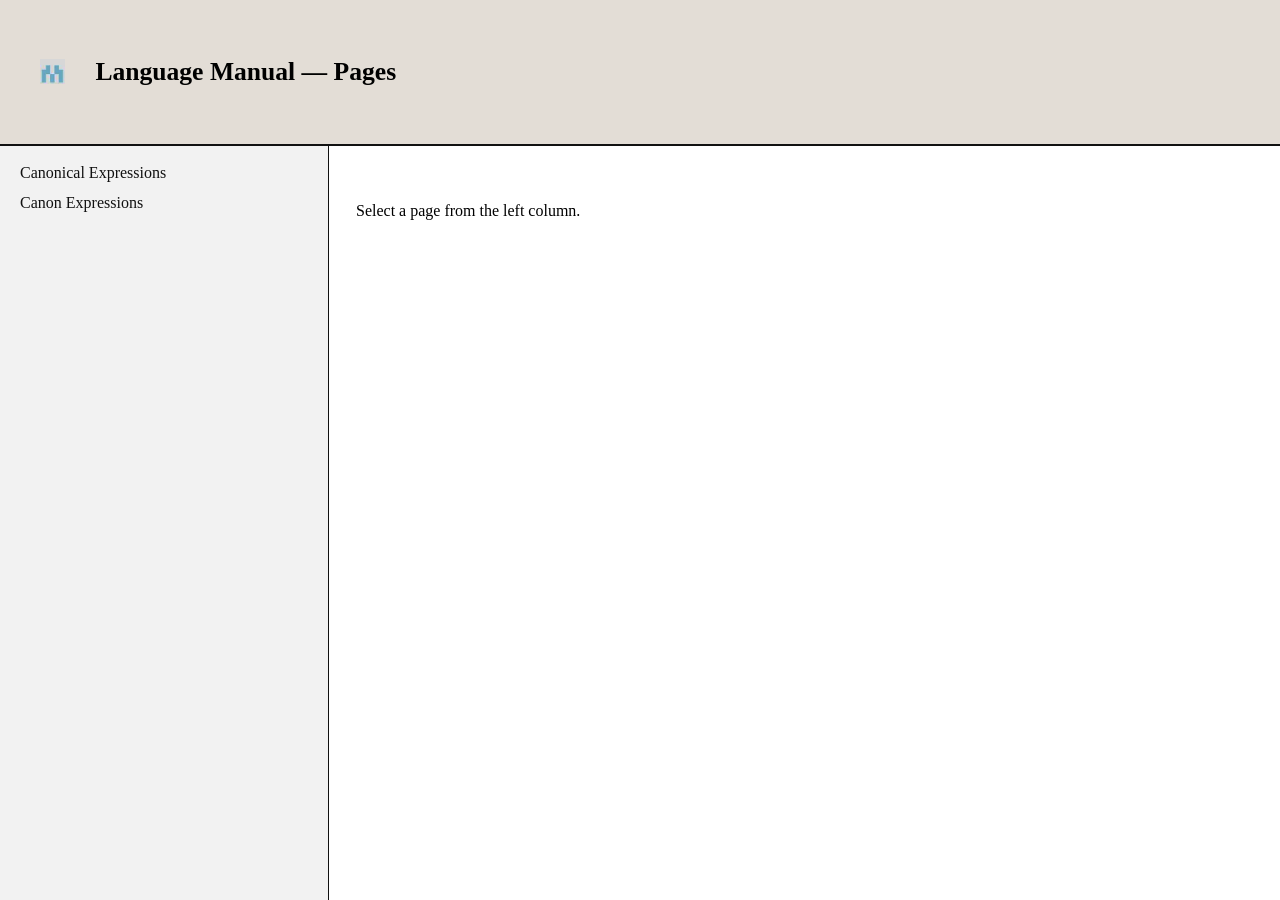
==== index.html @ a96cc7ec "initial upload" ====
<!DOCTYPE html>
<html lang="en">
<head>
  <meta charset="UTF-8">
  <meta name="viewport" content="width=device-width, initial-scale=1.0">
  <title>Language Manual</title>

  <!-- Favicon -->
  <link rel="icon" href="favicon.png">

  <!-- Main stylesheet -->
  <link rel="stylesheet" href="css/style.css">
</head>

<body>

<header class="header-bar">
  <span class="site-title">
    <img src="favicon.png" alt="favicon" class="favicon-inline">
    Language Manual — Pages
  </span>
</header>

<div class="sidebar">
  <a href="#" onclick="loadPage('canonical-expressions.html')">Canonical Expressions</a>
  <a href="#" onclick="loadPage('canon-expressions.html')">Canon Expressions</a>
</div>

<main id="content">
  <p class="intro-text">Select a page from the left column.</p>
</main>

<script>
function loadPage(page) {
  fetch(page)
    .then(response => {
      if (!response.ok) {
        throw new Error("Network error");
      }
      return response.text();
    })
    .then(html => {
      document.getElementById('content').innerHTML = html;
    })
    .catch(err => {
      document.getElementById('content').innerHTML =
        "<p>Error loading page.</p>";
    });
}
</script>

</body>
</html>
---- css/style.css ----
/* Reset */
body {
  margin: 0;
  padding: 0;
}

/* Main content area */
main {
  padding: 40px;
  margin-left: 3in; /* matches sidebar width */
}

/* 1.5 inch header bar */
.header-bar {
  width: 100%;
  height: 1.5in;
  background: #e3ddd6;
  border-bottom: 2px solid #111111; /* full-width line */
  display: flex;
  align-items: center;
  padding-left: 40px;
  position: relative;
  z-index: 10; /* ensures the line stays visible above sidebar */
}

.header-bar .site-title {
  font-size: 1.6rem;
  font-weight: 600;
}

/* Sidebar (left column) */
.sidebar {
  width: 3in;
  background: #f2f2f2;
  height: calc(100vh - 1.5in); /* full height minus header bar */
  position: fixed;
  top: 1.5in; /* sits directly under header bar */
  left: 0;
  padding: 20px;
  border-right: 1px solid #111111; /* vertical line between sidebar + content */
}

/* Sidebar links */
.sidebar a {
  display: block;
  margin-bottom: 12px;
  color: #111111;
  text-decoration: none;
}

.sidebar a:hover {
  opacity: 0.6;
}

/* Dropdown (if used later) */
nav li {
  display: inline-block;
  margin-left: 20px;
}

a {
  text-decoration: none;
  color: #111111;
}

a:hover {
  opacity: 0.6;
}

/* Dropdown container */
.dropdown {
  position: relative;
  display: inline-block;
}

/* Hidden menu */
.dropdown-menu {
  display: none;
  position: absolute;
  background: #ffffff;
  padding: 10px 0;
  margin: 0;
  list-style: none;
  border: 1px solid #ddd;
}

/* Show on hover */
.dropdown:hover .dropdown-menu {
  display: block;
}

/* Menu items */
.dropdown-menu li {
  display: block;
  padding: 5px 20px;
}

.dropdown-menu li a {
  color: #111111;
  text-decoration: none;
}

.dropdown-menu li a:hover {
  opacity: 0.6;
}

/* Intro text shift (~1 cm) */
.intro-text {
  padding-left: 28px;
}
/* Favicon in header bar */
.favicon-inline {
  width: 25px;
  height: 25px;
  vertical-align: middle;
  margin-right: 24px;

  /* Move the icon upward */
  position: relative;
  top: -3px;
}
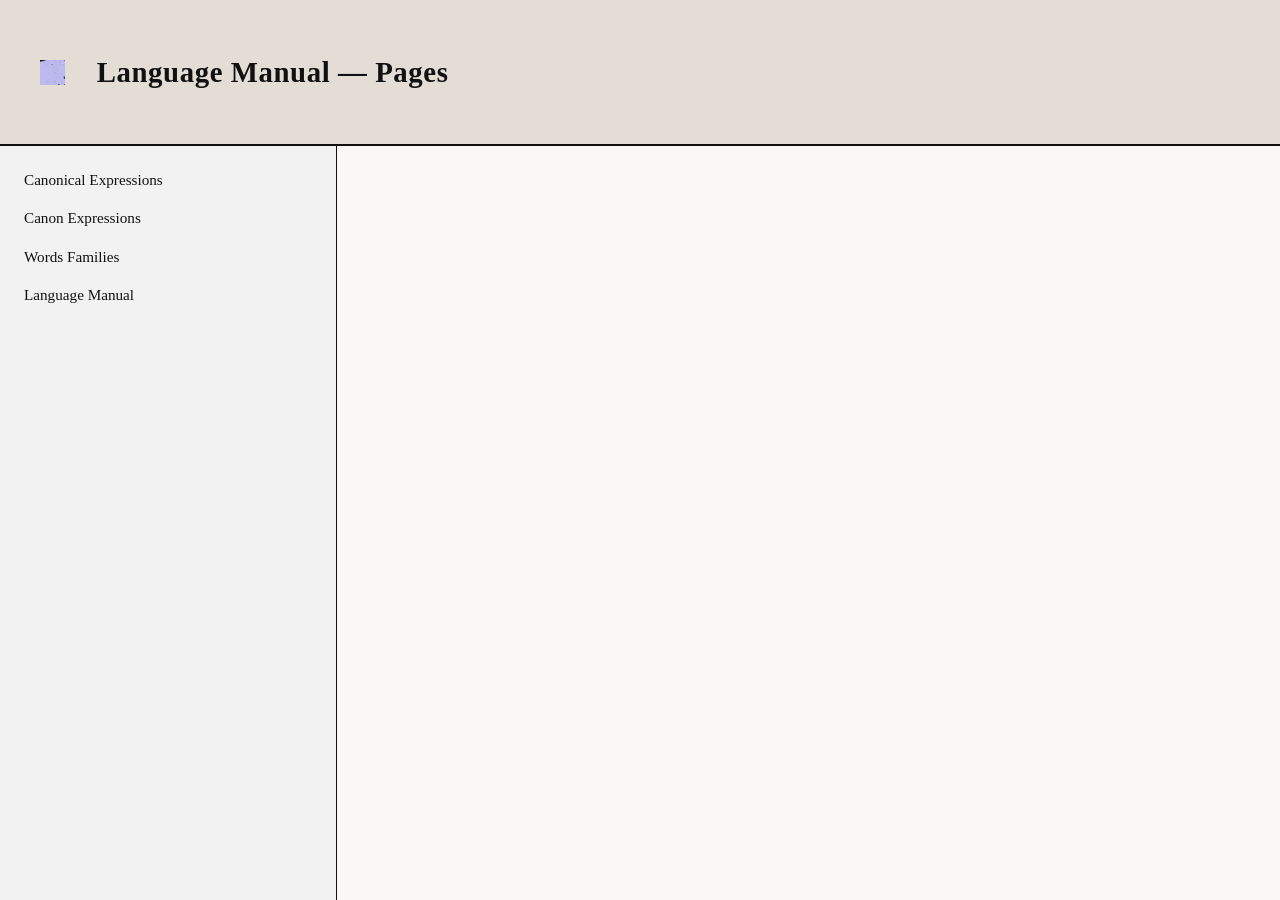
==== commit 867b3064: "2026-june-8 upload language manual." ====
--- a/index.html
+++ b/index.html
@@ -24,6 +24,9 @@
 <div class="sidebar">
   <a href="#" onclick="loadPage('canonical-expressions.html')">Canonical Expressions</a>
   <a href="#" onclick="loadPage('canon-expressions.html')">Canon Expressions</a>
+  <a href="#" onclick="loadPage('word-families.html')">Words Families</a>
+   <a href="#" onclick="loadPage('language-manual.html')">Language Manual</a>
+
 </div>
 
 <main id="content">
--- a/css/style.css
+++ b/css/style.css
@@ -2,120 +2,149 @@
 body {
   margin: 0;
   padding: 0;
+  padding-top: 0.3in; 
+  font-family: "Georgia", "Times New Roman", serif;
+  color: #111111;
+  background-color: #f9f8f6;
+  line-height: 1.6;
 }
 
-/* Main content area */
-main {
-  padding: 40px;
-  margin-left: 3in; /* matches sidebar width */
+#content {
+  margin-left: calc(3in + 40px);
+  padding: 60px;
+  max-width: 750px;
+  margin-right: auto;
 }
 
-/* 1.5 inch header bar */
+/* Book column */
+.book {
+  width: 5.5in;              /* your desired column width */
+  margin: 0 auto;            /* centers the column */
+  padding: 0;                /* optional: keep it clean */
+}
+
+
+
+/* Header bar */
 .header-bar {
   width: 100%;
   height: 1.5in;
   background: #e3ddd6;
-  border-bottom: 2px solid #111111; /* full-width line */
+  border-bottom: 2px solid #111111;
   display: flex;
   align-items: center;
   padding-left: 40px;
-  position: relative;
-  z-index: 10; /* ensures the line stays visible above sidebar */
+  position: fixed;
+  top: 0;
+  left: 0;
+  z-index: 10;
 }
 
+
 .header-bar .site-title {
-  font-size: 1.6rem;
+  font-size: 1.8rem;
   font-weight: 600;
+  letter-spacing: 0.02em;
 }
 
-/* Sidebar (left column) */
+/* Sidebar */
 .sidebar {
   width: 3in;
   background: #f2f2f2;
-  height: calc(100vh - 1.5in); /* full height minus header bar */
+  height: calc(100vh - 1.5in);
   position: fixed;
-  top: 1.5in; /* sits directly under header bar */
+  top: 1.5in;
   left: 0;
-  padding: 20px;
-  border-right: 1px solid #111111; /* vertical line between sidebar + content */
+  padding: 24px;
+  border-right: 1px solid #111111;
+  overflow-y: auto;
 }
 
-/* Sidebar links */
 .sidebar a {
   display: block;
-  margin-bottom: 12px;
+  margin-bottom: 14px;
   color: #111111;
   text-decoration: none;
+  font-size: 0.95rem;
 }
 
 .sidebar a:hover {
   opacity: 0.6;
 }
 
-/* Dropdown (if used later) */
-nav li {
-  display: inline-block;
-  margin-left: 20px;
+/* Typography */
+h1 {
+  font-size: 2rem;
+  font-weight: 600;
+  margin-top: 0;
+  margin-bottom: 0.5em;
 }
 
-a {
-  text-decoration: none;
-  color: #111111;
+h2 {
+  font-size: 1.3rem;
+  font-weight: 500;
+  margin-top: 0;
+  margin-bottom: 1.2em;
+  color: #333333;
 }
 
-a:hover {
-  opacity: 0.6;
+h3 {
+  font-size: 1.1rem;
+  font-weight: 600;
+  margin-top: 2em;
+  margin-bottom: 0.6em;
+  color: #222222;
 }
 
-/* Dropdown container */
-.dropdown {
-  position: relative;
-  display: inline-block;
+p {
+  margin-bottom: 1em;
 }
 
-/* Hidden menu */
-.dropdown-menu {
-  display: none;
-  position: absolute;
-  background: #ffffff;
-  padding: 10px 0;
-  margin: 0;
-  list-style: none;
-  border: 1px solid #ddd;
+ul {
+  margin-left: 1.5em;
+  margin-bottom: 1em;
 }
 
-/* Show on hover */
-.dropdown:hover .dropdown-menu {
-  display: block;
+li {
+  margin-bottom: 0.4em;
 }
 
-/* Menu items */
-.dropdown-menu li {
-  display: block;
-  padding: 5px 20px;
+/* Timestamp and closing */
+.timestamp {
+  font-size: 0.9rem;
+  color: #555555;
+  margin-bottom: 1.5em;
 }
 
-.dropdown-menu li a {
-  color: #111111;
-  text-decoration: none;
-}
-
-.dropdown-menu li a:hover {
-  opacity: 0.6;
+.closing {
+  font-size: 0.85rem;
+  color: #555555;
+  margin-top: 3em;
+  border-top: 1px solid #ccc;
+  padding-top: 1em;
 }
 
 /* Intro text shift (~1 cm) */
 .intro-text {
   padding-left: 28px;
 }
+
 /* Favicon in header bar */
 .favicon-inline {
   width: 25px;
   height: 25px;
   vertical-align: middle;
   margin-right: 24px;
-
-  /* Move the icon upward */
   position: relative;
   top: -3px;
 }
+
+/* Optional: subtle section dividers for long manuals */
+.content h3::before {
+  content: "—";
+  color: #999999;
+  margin-right: 6px;
+}
+  .book {
+  outline: 4px solid red !important;
+}
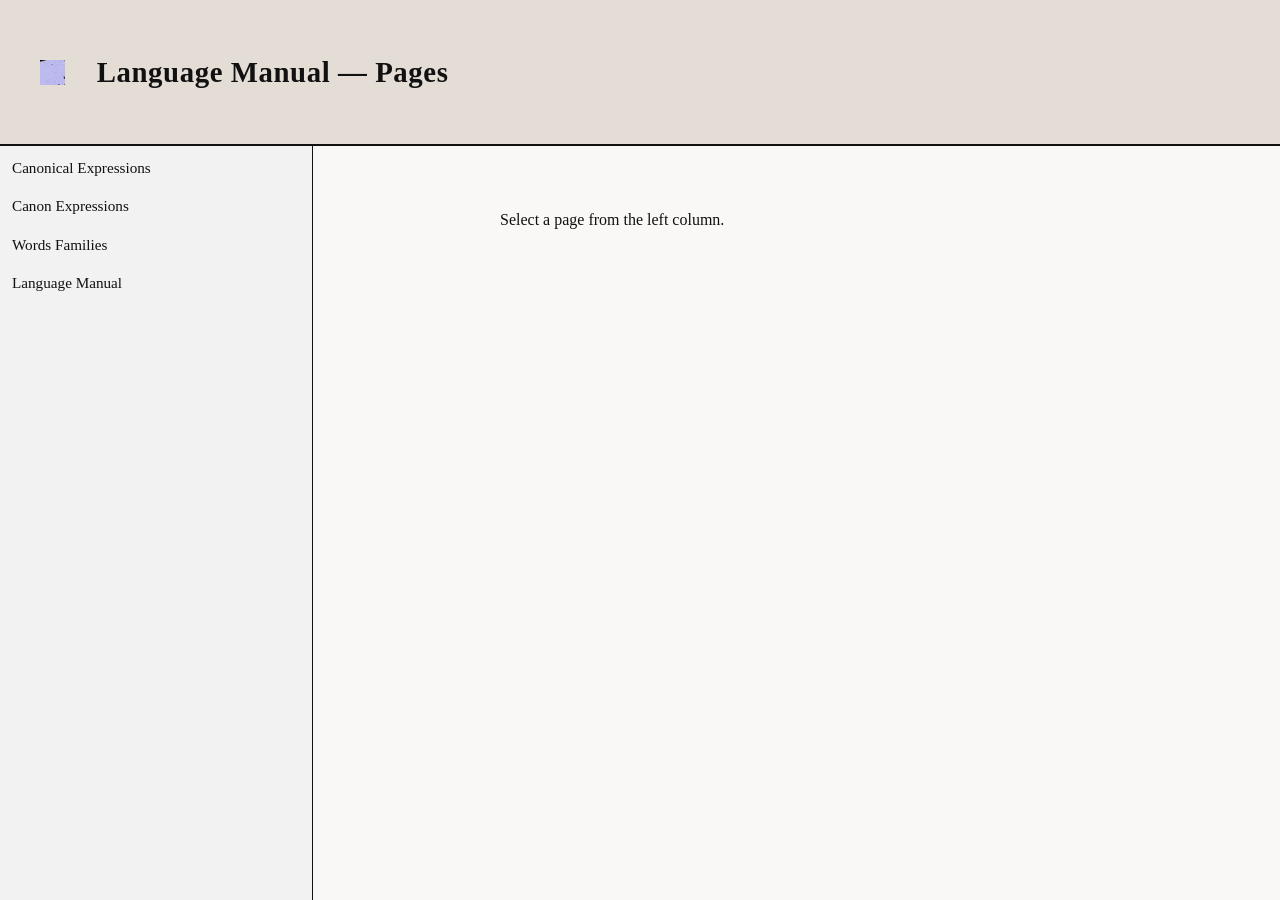
==== commit affe4fb0: "2026-june-6 update language manual with files" ====
--- a/index.html
+++ b/index.html
@@ -25,8 +25,7 @@
   <a href="#" onclick="loadPage('canonical-expressions.html')">Canonical Expressions</a>
   <a href="#" onclick="loadPage('canon-expressions.html')">Canon Expressions</a>
   <a href="#" onclick="loadPage('word-families.html')">Words Families</a>
-   <a href="#" onclick="loadPage('language-manual.html')">Language Manual</a>
-
+  <a href="#" onclick="loadPage('language-manual.html')">Language Manual</a>
 </div>
 
 <main id="content">
--- a/css/style.css
+++ b/css/style.css
@@ -2,7 +2,7 @@
 body {
   margin: 0;
   padding: 0;
-  padding-top: 0.3in; 
+  padding-top: 0.3in;
   font-family: "Georgia", "Times New Roman", serif;
   color: #111111;
   background-color: #f9f8f6;
@@ -10,20 +10,34 @@
 }
 
 #content {
-  margin-left: calc(3in + 40px);
-  padding: 60px;
+  margin-left: calc(4.5in + 40px);
+  padding: 0px;
+  padding-top: 162px; /* 117px + ~45px */
   max-width: 750px;
   margin-right: auto;
 }
 
-/* Book column */
+/* BOOK CONTAINER */
 .book {
-  width: 5.5in;              /* your desired column width */
-  margin: 0 auto;            /* centers the column */
-  padding: 0;                /* optional: keep it clean */
+  width: 500px;
+  margin: 0 auto;
+  padding: 0;
 }
 
+/* Book heading */
+.book h1 {
+  font-size: 20px;
+  line-height: 1.2;
+  font-weight: 600;
+  margin: 0 0 38px 0;
+  padding: 0 20px;
+}
 
+/* Book paragraphs */
+.book p {
+  margin: 0 0 16px 0;
+  padding: 0 20px;
+}
 
 /* Header bar */
 .header-bar {
@@ -40,7 +54,6 @@
   z-index: 10;
 }
 
-
 .header-bar .site-title {
   font-size: 1.8rem;
   font-weight: 600;
@@ -55,7 +68,7 @@
   position: fixed;
   top: 1.5in;
   left: 0;
-  padding: 24px;
+  padding: 12px;
   border-right: 1px solid #111111;
   overflow-y: auto;
 }
@@ -145,6 +158,3 @@
   color: #999999;
   margin-right: 6px;
 }
-  .book {
-  outline: 4px solid red !important;
-}
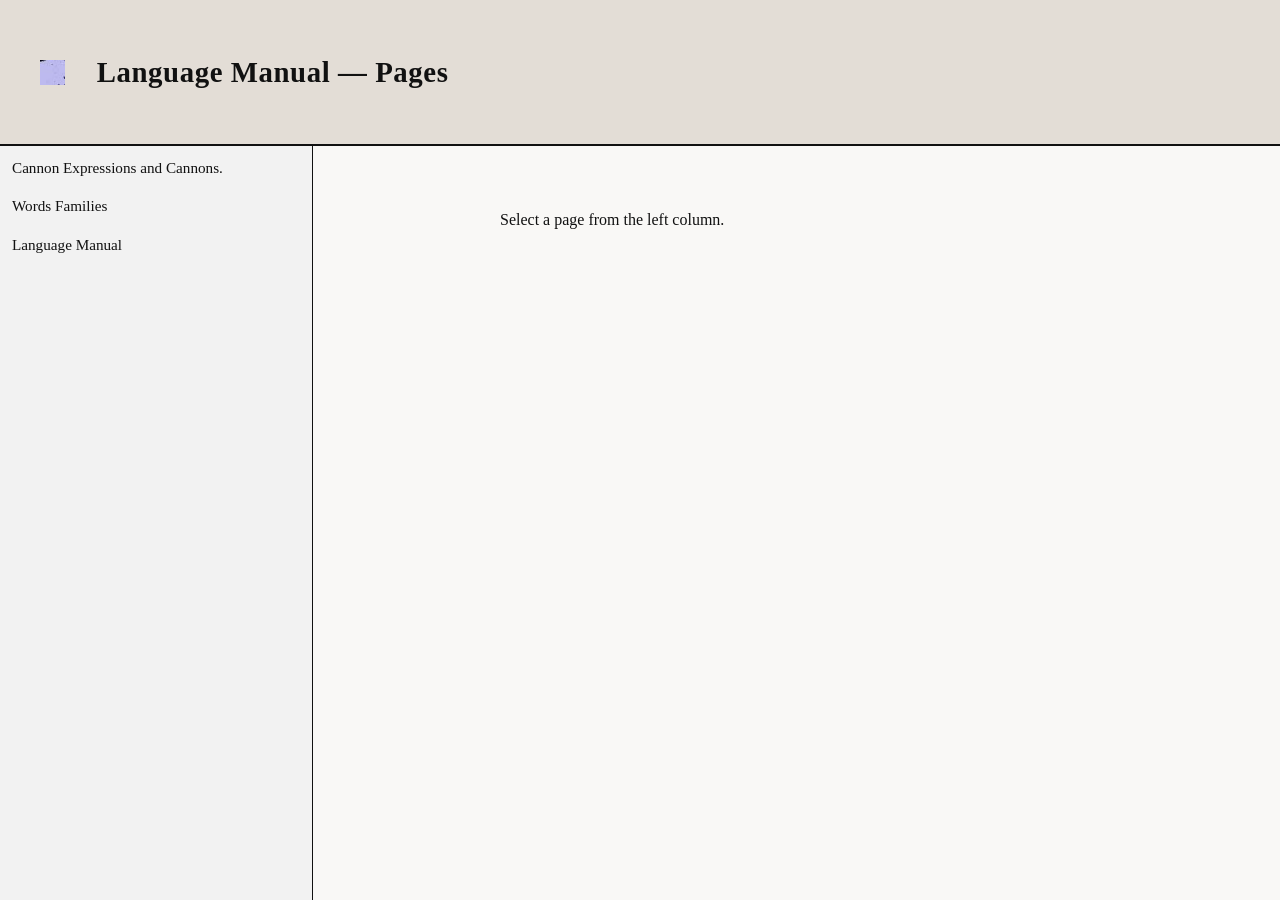
==== commit 5a5bb1bb: "upload-2026-july-9" ====
--- a/index.html
+++ b/index.html
@@ -22,8 +22,8 @@
 </header>
 
 <div class="sidebar">
-  <a href="#" onclick="loadPage('canonical-expressions.html')">Canonical Expressions</a>
-  <a href="#" onclick="loadPage('canon-expressions.html')">Canon Expressions</a>
+  <a href="#" onclick="loadPage('cannon-expressions.html')">Cannon Expressions and Cannons.</a>
+
   <a href="#" onclick="loadPage('word-families.html')">Words Families</a>
   <a href="#" onclick="loadPage('language-manual.html')">Language Manual</a>
 </div>
